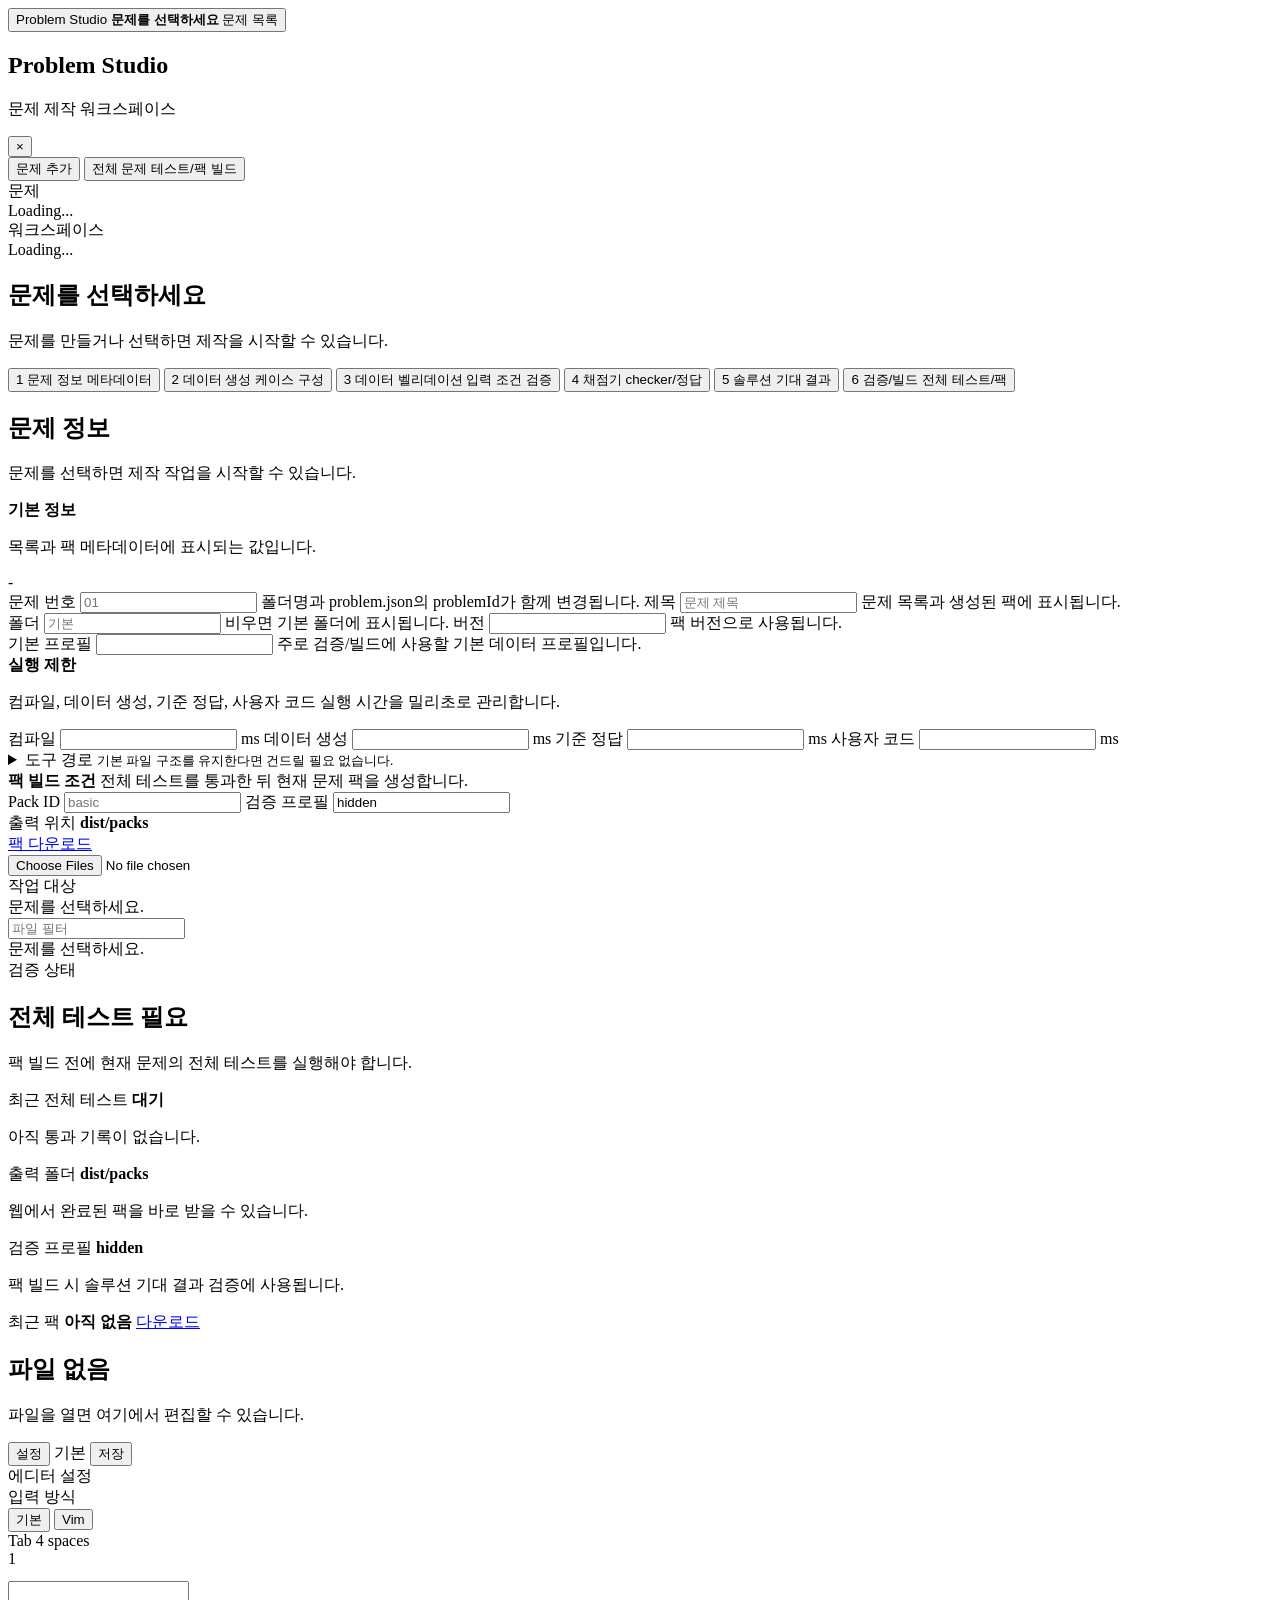
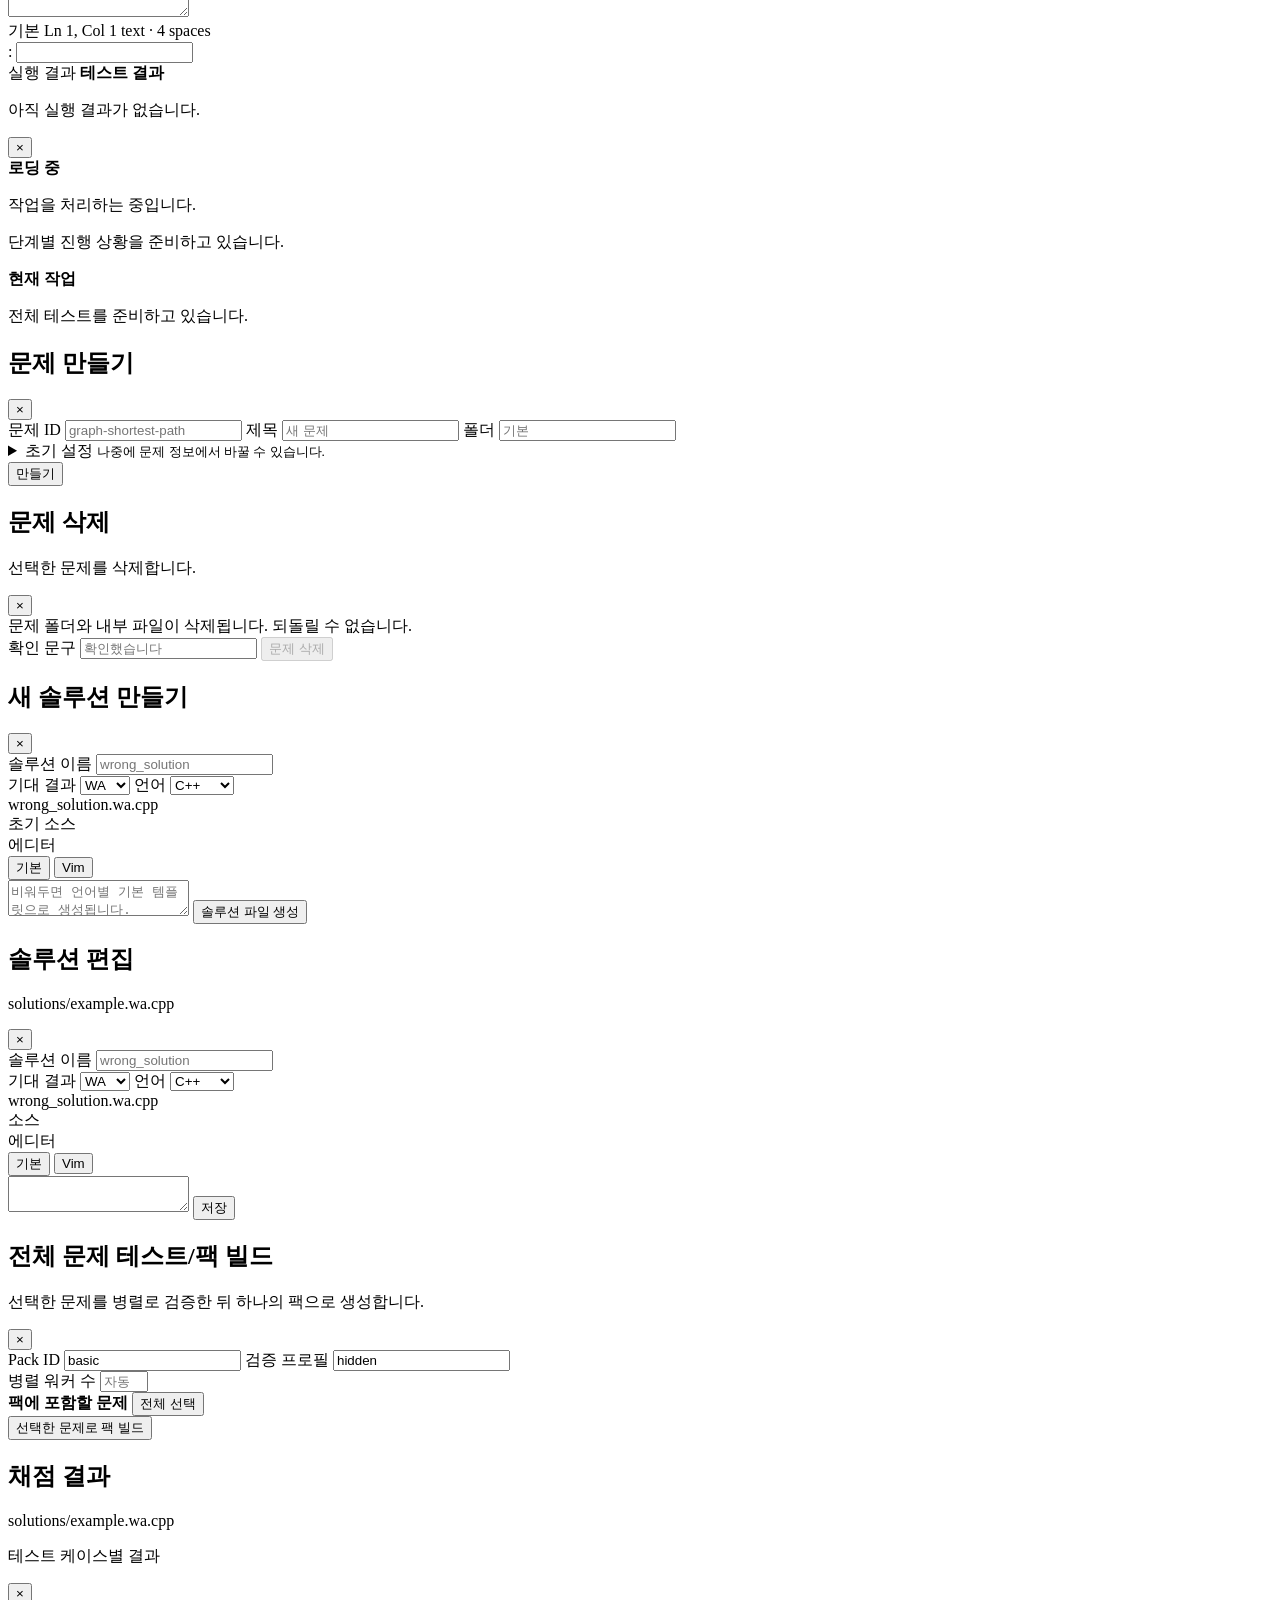
==== problem_studio/web/static/index.html @ ffbcfa97 "Add problem studio and pack workflows" ====
<!doctype html>
<html lang="ko">
  <head>
    <meta charset="utf-8" />
    <meta name="viewport" content="width=device-width, initial-scale=1" />
    <title>Problem Studio</title>
    <link rel="stylesheet" href="/static/vendor/codemirror/codemirror.min.css?v=5.65.16" />
    <link rel="stylesheet" href="/static/vendor/codemirror/addon/dialog/dialog.min.css?v=5.65.16" />
    <link rel="stylesheet" href="/static/styles.css?v=20260519-01" />
  </head>
  <body>
    <button
      id="sidebarToggle"
      class="sidebar-toggle"
      aria-controls="studioSidebar"
      aria-expanded="false"
      type="button"
    >
      <span class="sidebar-toggle-icon" aria-hidden="true">
        <span></span>
        <span></span>
        <span></span>
      </span>
      <span class="mobile-header-copy">
        <span id="mobileHeaderKicker">Problem Studio</span>
        <strong id="mobileHeaderTitle">문제를 선택하세요</strong>
      </span>
      <span id="mobileHeaderMeta" class="mobile-header-meta">문제 목록</span>
    </button>
    <div id="sidebarBackdrop" class="sidebar-backdrop" aria-hidden="true"></div>
    <div id="alertStack" class="alert-stack" aria-live="polite"></div>
    <div class="shell">
      <aside id="studioSidebar" class="sidebar">
        <header class="sidebar-header">
          <div>
            <h1>Problem Studio</h1>
            <p id="workspaceLabel">문제 제작 워크스페이스</p>
          </div>
          <button id="sidebarClose" class="icon sidebar-close" aria-label="문제 패널 닫기" type="button">
            ×
          </button>
        </header>

        <section class="sidebar-actions">
          <button id="newProblemButton" class="primary full" type="button">문제 추가</button>
          <button id="workspaceBuildAllButton" class="workspace-bulk-button full" type="button">
            전체 문제 테스트/팩 빌드
          </button>
        </section>

        <section>
          <div class="section-title">문제</div>
          <div id="problemList" class="list muted">Loading...</div>
        </section>

        <section>
          <div class="section-title">워크스페이스</div>
          <div id="workspaceStatus" class="status-text muted">Loading...</div>
        </section>
      </aside>

      <main class="workspace">
        <section class="toolbar panel">
          <div>
            <h2 id="problemTitle">문제를 선택하세요</h2>
            <p id="problemMeta">문제를 만들거나 선택하면 제작을 시작할 수 있습니다.</p>
          </div>
          <div class="toolbar-actions">
            <div id="globalTaskStatus" class="global-task-status" aria-live="polite"></div>
          </div>
        </section>

        <section class="studio-tabs panel">
          <div class="tab-list" role="tablist" aria-label="Problem authoring areas">
            <button class="tab-button active" data-tab="info" role="tab" aria-label="문제 정보" aria-selected="true" type="button">
              <span class="tab-marker" aria-hidden="true">1</span>
              <span class="tab-copy">
                <span class="tab-label">문제 정보</span>
                <span class="tab-hint">메타데이터</span>
              </span>
            </button>
            <button class="tab-button" data-tab="generator" role="tab" aria-label="데이터 생성" aria-selected="false" type="button">
              <span class="tab-marker" aria-hidden="true">2</span>
              <span class="tab-copy">
                <span class="tab-label">데이터 생성</span>
                <span class="tab-hint">케이스 구성</span>
              </span>
            </button>
            <button class="tab-button" data-tab="validator" role="tab" aria-label="데이터 벨리데이션" aria-selected="false" type="button">
              <span class="tab-marker" aria-hidden="true">3</span>
              <span class="tab-copy">
                <span class="tab-label">데이터 벨리데이션</span>
                <span class="tab-hint">입력 조건 검증</span>
              </span>
            </button>
            <button class="tab-button" data-tab="checker" role="tab" aria-label="채점기" aria-selected="false" type="button">
              <span class="tab-marker" aria-hidden="true">4</span>
              <span class="tab-copy">
                <span class="tab-label">채점기</span>
                <span class="tab-hint">checker/정답</span>
              </span>
            </button>
            <button class="tab-button" data-tab="solutions" role="tab" aria-label="솔루션" aria-selected="false" type="button">
              <span class="tab-marker" aria-hidden="true">5</span>
              <span class="tab-copy">
                <span class="tab-label">솔루션</span>
                <span class="tab-hint">기대 결과</span>
              </span>
            </button>
            <button class="tab-button" data-tab="build" role="tab" aria-label="검증과 빌드" aria-selected="false" type="button">
              <span class="tab-marker" aria-hidden="true">6</span>
              <span class="tab-copy">
                <span class="tab-label">검증/빌드</span>
                <span class="tab-hint">전체 테스트/팩</span>
              </span>
            </button>
          </div>
        </section>

        <section class="studio-layout">
          <div class="panel task-panel">
            <div class="task-copy">
              <h2 id="taskTitle">문제 정보</h2>
              <p id="taskDescription">문제를 선택하면 제작 작업을 시작할 수 있습니다.</p>
            </div>

            <div id="metadataForm" class="metadata-form metadata-workbench hidden">
              <section class="metadata-card metadata-card-primary">
                <div class="metadata-card-heading">
                  <div>
                    <strong>기본 정보</strong>
                    <p>목록과 팩 메타데이터에 표시되는 값입니다.</p>
                  </div>
                  <span id="metadataProblemId" class="metadata-id-chip">-</span>
                </div>
                <label>
                  문제 번호
                  <input id="metadataProblemIdInput" placeholder="01" />
                  <span class="field-help">폴더명과 problem.json의 problemId가 함께 변경됩니다.</span>
                </label>
                <label>
                  제목
                  <input id="metadataTitle" placeholder="문제 제목" />
                  <span class="field-help">문제 목록과 생성된 팩에 표시됩니다.</span>
                </label>
                <div class="form-grid">
                  <label>
                    폴더
                    <input id="metadataFolder" placeholder="기본" />
                    <span class="field-help">비우면 기본 폴더에 표시됩니다.</span>
                  </label>
                  <label>
                    버전
                    <input id="metadataVersion" type="number" min="1" />
                    <span class="field-help">팩 버전으로 사용됩니다.</span>
                  </label>
                </div>
                <label>
                  기본 프로필
                  <input id="metadataDefaultProfile" list="metadataProfileOptions" />
                  <datalist id="metadataProfileOptions">
                    <option value="sample"></option>
                    <option value="hidden"></option>
                    <option value="full"></option>
                  </datalist>
                  <span class="field-help">주로 검증/빌드에 사용할 기본 데이터 프로필입니다.</span>
                </label>
              </section>

              <section class="metadata-card">
                <div class="metadata-card-heading">
                  <div>
                    <strong>실행 제한</strong>
                    <p>컴파일, 데이터 생성, 기준 정답, 사용자 코드 실행 시간을 밀리초로 관리합니다.</p>
                  </div>
                </div>
                <div class="metadata-limit-grid">
                  <label>
                    컴파일
                    <span class="number-with-unit">
                      <input id="metadataCompileTimeout" type="number" min="100" step="100" />
                      <span>ms</span>
                    </span>
                  </label>
                  <label>
                    데이터 생성
                    <span class="number-with-unit">
                      <input id="metadataGenerationTimeout" type="number" min="100" step="100" />
                      <span>ms</span>
                    </span>
                  </label>
                  <label>
                    기준 정답
                    <span class="number-with-unit">
                      <input id="metadataSolutionTimeout" type="number" min="100" step="100" />
                      <span>ms</span>
                    </span>
                  </label>
                  <label>
                    사용자 코드
                    <span class="number-with-unit">
                      <input id="metadataUserTimeout" type="number" min="100" step="100" />
                      <span>ms</span>
                    </span>
                  </label>
                </div>
              </section>

              <details class="metadata-card metadata-details">
                <summary>
                  <span>도구 경로</span>
                  <small>기본 파일 구조를 유지한다면 건드릴 필요 없습니다.</small>
                </summary>
                <div class="metadata-tools-grid">
                  <label>
                    Generator
                    <input id="metadataToolGenerator" />
                  </label>
                  <label>
                    Cases YAML
                    <input id="metadataToolGeneratorConfig" />
                  </label>
                  <label>
                    Validator
                    <input id="metadataToolValidator" />
                  </label>
                  <label>
                    Checker
                    <input id="metadataToolChecker" />
                  </label>
                  <label>
                    기준 정답
                    <input id="metadataToolSolution" />
                  </label>
                </div>
              </details>

              <div
                id="metadataValidationSummary"
                class="metadata-validation-summary"
                aria-live="polite"
              ></div>
            </div>

            <div id="tabActions" class="action-grid"></div>
            <div id="buildPanel" class="build-panel hidden">
              <div class="form-note">
                <strong>팩 빌드 조건</strong>
                <span id="buildValidationStatus">전체 테스트를 통과한 뒤 현재 문제 팩을 생성합니다.</span>
              </div>
              <label>
                Pack ID
                <input id="packIdInput" placeholder="basic" />
              </label>
              <label>
                검증 프로필
                <input id="packVerifyProfileInput" value="hidden" />
              </label>
              <div class="build-output-note">
                <span>출력 위치</span>
                <strong id="packOutputLabel">dist/packs</strong>
              </div>
              <a id="packDownloadLink" class="download-link hidden" href="#" download>팩 다운로드</a>
            </div>
            <input
              id="solutionUploadInput"
              class="hidden-input"
              type="file"
              multiple
              accept=".cpp,.cc,.cxx,.py,.java"
            />

            <div class="resource-header">
              <div>
                <div class="resource-title">작업 대상</div>
                <div id="resourceSummary" class="resource-summary">문제를 선택하세요.</div>
              </div>
              <input
                id="resourceFilterInput"
                class="resource-filter hidden"
                type="search"
                placeholder="파일 필터"
                autocomplete="off"
              />
            </div>
            <div id="tabFiles" class="resource-list muted">문제를 선택하세요.</div>
            <div
              id="solutionValidationSummary"
              class="solution-validation-summary hidden"
              aria-live="polite"
            ></div>
          </div>

          <div class="panel editor-panel">
            <div id="buildDashboard" class="build-dashboard hidden" aria-live="polite">
              <section id="buildDashboardHero" class="build-dashboard-hero">
                <span>검증 상태</span>
                <h2 id="buildDashboardTitle">전체 테스트 필요</h2>
                <p id="buildDashboardSummary">팩 빌드 전에 현재 문제의 전체 테스트를 실행해야 합니다.</p>
              </section>
              <div class="build-dashboard-grid">
                <section>
                  <span>최근 전체 테스트</span>
                  <strong id="buildDashboardTestState">대기</strong>
                  <p id="buildDashboardTestDetail">아직 통과 기록이 없습니다.</p>
                </section>
                <section>
                  <span>출력 폴더</span>
                  <strong id="buildDashboardOutput">dist/packs</strong>
                  <p>웹에서 완료된 팩을 바로 받을 수 있습니다.</p>
                </section>
                <section>
                  <span>검증 프로필</span>
                  <strong id="buildDashboardProfile">hidden</strong>
                  <p>팩 빌드 시 솔루션 기대 결과 검증에 사용됩니다.</p>
                </section>
                <section>
                  <span>최근 팩</span>
                  <strong id="buildDashboardPack">아직 없음</strong>
                  <a id="buildDashboardDownloadLink" class="download-link hidden" href="#" download>다운로드</a>
                </section>
              </div>
            </div>
            <div class="panel-heading">
              <div>
                <h2 id="fileTitle">파일 없음</h2>
                <p id="fileStatus">파일을 열면 여기에서 편집할 수 있습니다.</p>
              </div>
              <div class="editor-heading-actions">
                <button
                  id="editorSettingsButton"
                  type="button"
                  aria-expanded="false"
                  aria-controls="editorSettingsPanel"
                >
                  설정
                </button>
                <span id="editorModeBadge" class="editor-mode-badge">기본</span>
                <button id="saveFileButton" class="primary" type="button">저장</button>
              </div>
            </div>
            <div
              id="editorSettingsPanel"
              class="editor-settings-panel hidden"
              role="dialog"
              aria-label="에디터 설정"
            >
              <div class="editor-settings-title">에디터 설정</div>
              <div class="editor-setting-row">
                <span>입력 방식</span>
                <div class="segmented-control" role="group" aria-label="입력 방식">
                  <button id="editorModeDefault" class="active" type="button" data-editor-mode="default">
                    기본
                  </button>
                  <button id="editorModeVim" type="button" data-editor-mode="vim">Vim</button>
                </div>
              </div>
              <div class="editor-setting-row">
                <span>Tab</span>
                <span class="setting-chip">4 spaces</span>
              </div>
            </div>
            <div id="codeEditor" class="code-editor" data-language="text">
              <div id="editorLineNumbers" class="editor-line-numbers" aria-hidden="true">1</div>
              <div class="editor-code-layer">
                <pre id="codeHighlight" class="code-highlight" aria-hidden="true"></pre>
                <textarea id="fileEditor" spellcheck="false" aria-label="파일 편집기"></textarea>
              </div>
              <div id="editorStatusBar" class="editor-status-bar" aria-live="polite">
                <span id="editorStatusMode" class="editor-status-mode">기본</span>
                <span id="editorStatusPosition">Ln 1, Col 1</span>
                <span id="editorStatusCommand" class="editor-status-command"></span>
                <span id="editorStatusSearch" class="editor-status-search"></span>
                <span class="editor-status-spacer"></span>
                <span id="editorStatusFile">text · 4 spaces</span>
              </div>
              <div id="editorCommandLine" class="editor-command-line hidden">
                <span id="editorCommandPrefix">:</span>
                <input
                  id="editorCommandInput"
                  autocomplete="off"
                  spellcheck="false"
                  aria-label="Vim 명령 입력"
                />
              </div>
            </div>
            <section id="lastRunPanel" class="last-run-panel hidden" aria-live="polite">
              <div>
                <span class="last-run-kicker">실행 결과</span>
                <strong id="lastRunTitle">테스트 결과</strong>
                <p id="lastRunSummary">아직 실행 결과가 없습니다.</p>
              </div>
              <button id="lastRunClose" class="icon" aria-label="테스트 결과 닫기" type="button">×</button>
            </section>
          </div>

        </section>
      </main>
    </div>

    <!-- Runtime progress surface -->
    <section
      id="loadingOverlay"
      class="loading-overlay hidden"
      aria-live="polite"
      aria-modal="true"
      role="alert"
    >
      <div class="loading-card">
        <div class="loading-content">
          <div class="loading-title-row">
            <strong id="loadingTitle">로딩 중</strong>
            <div class="spinner" aria-hidden="true"></div>
          </div>
          <p id="loadingMessage">작업을 처리하는 중입니다.</p>
          <div id="progressPanel" class="progress-panel hidden">
            <div class="progress-bar" aria-hidden="true">
              <span id="progressBarFill"></span>
            </div>
            <div id="progressSummary" class="progress-summary">
              단계별 진행 상황을 준비하고 있습니다.
            </div>
            <ol id="progressSteps" class="progress-steps"></ol>
            <div class="progress-insight">
              <strong id="progressInsightTitle">현재 작업</strong>
              <p id="progressInsightBody">전체 테스트를 준비하고 있습니다.</p>
            </div>
          </div>
        </div>
      </div>
    </section>

    <!-- Problem management dialogs -->
    <section id="newProblemModal" class="modal hidden" role="dialog" aria-modal="true">
      <div class="modal-content">
        <div class="panel-heading">
          <h2>문제 만들기</h2>
          <button class="icon" data-modal-close aria-label="모달 닫기" type="button">×</button>
        </div>
        <label>
          문제 ID
          <input id="newProblemId" placeholder="graph-shortest-path" />
        </label>
        <label>
          제목
          <input id="newProblemTitle" placeholder="새 문제" />
        </label>
        <label>
          폴더
          <input id="newProblemFolder" placeholder="기본" />
        </label>
        <details class="metadata-card metadata-details new-problem-settings">
          <summary>
            <span>초기 설정</span>
            <small>나중에 문제 정보에서 바꿀 수 있습니다.</small>
          </summary>
          <div class="metadata-tools-grid">
            <div class="form-grid">
              <label>
                버전
                <input id="newProblemVersion" type="number" min="1" value="1" />
              </label>
              <label>
                기본 프로필
                <input id="newProblemDefaultProfile" list="metadataProfileOptions" value="hidden" />
              </label>
            </div>
            <div class="metadata-limit-grid">
              <label>
                컴파일
                <span class="number-with-unit">
                  <input id="newProblemCompileTimeout" type="number" min="100" step="100" value="5000" />
                  <span>ms</span>
                </span>
              </label>
              <label>
                데이터 생성
                <span class="number-with-unit">
                  <input id="newProblemGenerationTimeout" type="number" min="100" step="100" value="5000" />
                  <span>ms</span>
                </span>
              </label>
              <label>
                기준 정답
                <span class="number-with-unit">
                  <input id="newProblemSolutionTimeout" type="number" min="100" step="100" value="2000" />
                  <span>ms</span>
                </span>
              </label>
              <label>
                사용자 코드
                <span class="number-with-unit">
                  <input id="newProblemUserTimeout" type="number" min="100" step="100" value="2000" />
                  <span>ms</span>
                </span>
              </label>
            </div>
          </div>
        </details>
        <button id="createProblemButton" class="primary" type="button">만들기</button>
      </div>
    </section>

    <section id="deleteProblemModal" class="modal hidden" role="dialog" aria-modal="true">
      <div class="modal-content">
        <div class="panel-heading">
          <div>
            <h2>문제 삭제</h2>
            <p id="deleteProblemDescription">선택한 문제를 삭제합니다.</p>
          </div>
          <button class="icon" data-modal-close aria-label="모달 닫기" type="button">×</button>
        </div>
        <div class="danger-note">
          문제 폴더와 내부 파일이 삭제됩니다. 되돌릴 수 없습니다.
        </div>
        <label>
          확인 문구
          <input id="deleteProblemConfirmInput" placeholder="확인했습니다" autocomplete="off" />
        </label>
        <button id="deleteProblemButton" class="danger full" type="button" disabled>
          문제 삭제
        </button>
      </div>
    </section>

    <!-- Solution editing dialogs -->
    <section id="solutionCreateModal" class="modal hidden" role="dialog" aria-modal="true">
      <div class="modal-content modal-content-wide solution-editor-modal">
        <div class="panel-heading">
          <h2>새 솔루션 만들기</h2>
          <button class="icon" data-modal-close aria-label="모달 닫기" type="button">×</button>
        </div>
        <label class="solution-editor-name">
          솔루션 이름
          <input id="solutionCreateName" placeholder="wrong_solution" />
          <span id="solutionCreateNameError" class="field-error"></span>
        </label>
        <div class="form-grid solution-editor-options">
          <label>
            기대 결과
            <select id="solutionCreateExpected">
              <option value="wa">WA</option>
              <option value="ac">AC</option>
              <option value="tle">TLE</option>
              <option value="mle">MLE</option>
            </select>
          </label>
          <label>
            언어
            <select id="solutionCreateLanguage">
              <option value="cpp">C++</option>
              <option value="python">Python</option>
              <option value="java">Java</option>
            </select>
          </label>
        </div>
        <div id="solutionCreatePreview" class="preview-line">wrong_solution.wa.cpp</div>
        <label class="solution-editor-source">
          <span class="source-section-label">초기 소스</span>
          <div class="modal-editor-toolbar">
            <span>에디터</span>
            <div class="segmented-control">
              <button type="button" data-editor-mode="default">기본</button>
              <button type="button" data-editor-mode="vim">Vim</button>
            </div>
          </div>
          <textarea
            id="solutionCreateSource"
            class="source-modal-editor"
            spellcheck="false"
            placeholder="비워두면 언어별 기본 템플릿으로 생성됩니다."
          ></textarea>
        </label>
        <button id="solutionCreateButton" class="primary" type="button">솔루션 파일 생성</button>
      </div>
    </section>

    <section id="solutionEditModal" class="modal hidden" role="dialog" aria-modal="true">
      <div class="modal-content modal-content-wide solution-editor-modal">
        <div class="panel-heading">
          <div>
            <h2>솔루션 편집</h2>
            <p id="solutionEditPath">solutions/example.wa.cpp</p>
          </div>
          <button class="icon" data-modal-close aria-label="모달 닫기" type="button">×</button>
        </div>
        <label class="solution-editor-name">
          솔루션 이름
          <input id="solutionName" placeholder="wrong_solution" />
          <span id="solutionNameError" class="field-error"></span>
        </label>
        <div class="form-grid solution-editor-options">
          <label>
            기대 결과
            <select id="solutionExpected">
              <option value="wa">WA</option>
              <option value="ac">AC</option>
              <option value="tle">TLE</option>
              <option value="mle">MLE</option>
            </select>
          </label>
          <label>
            언어
            <select id="solutionLanguage">
              <option value="cpp">C++</option>
              <option value="python">Python</option>
              <option value="java">Java</option>
            </select>
          </label>
        </div>
        <div id="solutionRenamePreview" class="preview-line">wrong_solution.wa.cpp</div>
        <label class="solution-editor-source">
          <span class="source-section-label">소스</span>
          <div class="modal-editor-toolbar">
            <span>에디터</span>
            <div class="segmented-control">
              <button type="button" data-editor-mode="default">기본</button>
              <button type="button" data-editor-mode="vim">Vim</button>
            </div>
          </div>
          <textarea id="solutionEditSource" class="source-modal-editor" spellcheck="false"></textarea>
        </label>
        <button id="solutionRenameButton" class="primary" type="button">저장</button>
      </div>
    </section>

    <!-- Workspace build and result dialogs -->
    <section id="workspaceBuildModal" class="modal hidden" role="dialog" aria-modal="true">
      <div class="modal-content workspace-build-modal">
        <div class="panel-heading">
          <div>
            <h2>전체 문제 테스트/팩 빌드</h2>
            <p>선택한 문제를 병렬로 검증한 뒤 하나의 팩으로 생성합니다.</p>
          </div>
          <button class="icon" data-modal-close aria-label="모달 닫기" type="button">×</button>
        </div>
        <div class="form-grid">
          <label>
            Pack ID
            <input id="bulkPackIdInput" value="basic" />
          </label>
          <label>
            검증 프로필
            <input id="bulkVerifyProfileInput" value="hidden" />
          </label>
        </div>
        <label>
          병렬 워커 수
          <input id="bulkMaxWorkersInput" type="number" min="1" max="16" placeholder="자동" />
        </label>
        <div class="workspace-build-toolbar">
          <strong>팩에 포함할 문제</strong>
          <button id="bulkSelectAllButton" type="button">전체 선택</button>
        </div>
        <div id="bulkProblemList" class="bulk-problem-list"></div>
        <button id="workspaceBuildStartButton" class="primary" type="button">
          선택한 문제로 팩 빌드
        </button>
      </div>
    </section>

    <section id="solutionCasesModal" class="modal hidden" role="dialog" aria-modal="true">
      <div class="modal-content modal-content-wide solution-cases-modal">
        <div class="panel-heading">
          <div>
            <h2>채점 결과</h2>
            <p id="solutionCasesTitle">solutions/example.wa.cpp</p>
            <p id="solutionCasesSubtitle">테스트 케이스별 결과</p>
          </div>
          <button class="icon" data-modal-close aria-label="모달 닫기" type="button">×</button>
        </div>
        <div id="solutionCasesBody" class="solution-cases-body"></div>
      </div>
    </section>

    <script src="/static/vendor/codemirror/codemirror.min.js?v=5.65.16"></script>
    <script src="/static/vendor/codemirror/addon/dialog/dialog.min.js?v=5.65.16"></script>
    <script src="/static/vendor/codemirror/addon/search/searchcursor.min.js?v=5.65.16"></script>
    <script src="/static/vendor/codemirror/keymap/vim.min.js?v=5.65.16"></script>
    <script src="/static/vendor/codemirror/mode/clike/clike.min.js?v=5.65.16"></script>
    <script src="/static/vendor/codemirror/mode/python/python.min.js?v=5.65.16"></script>
    <script src="/static/vendor/codemirror/mode/javascript/javascript.min.js?v=5.65.16"></script>
    <script src="/static/vendor/codemirror/mode/yaml/yaml.min.js?v=5.65.16"></script>
    <script type="module" src="/static/app.js?v=20260519-02"></script>
  </body>
</html>
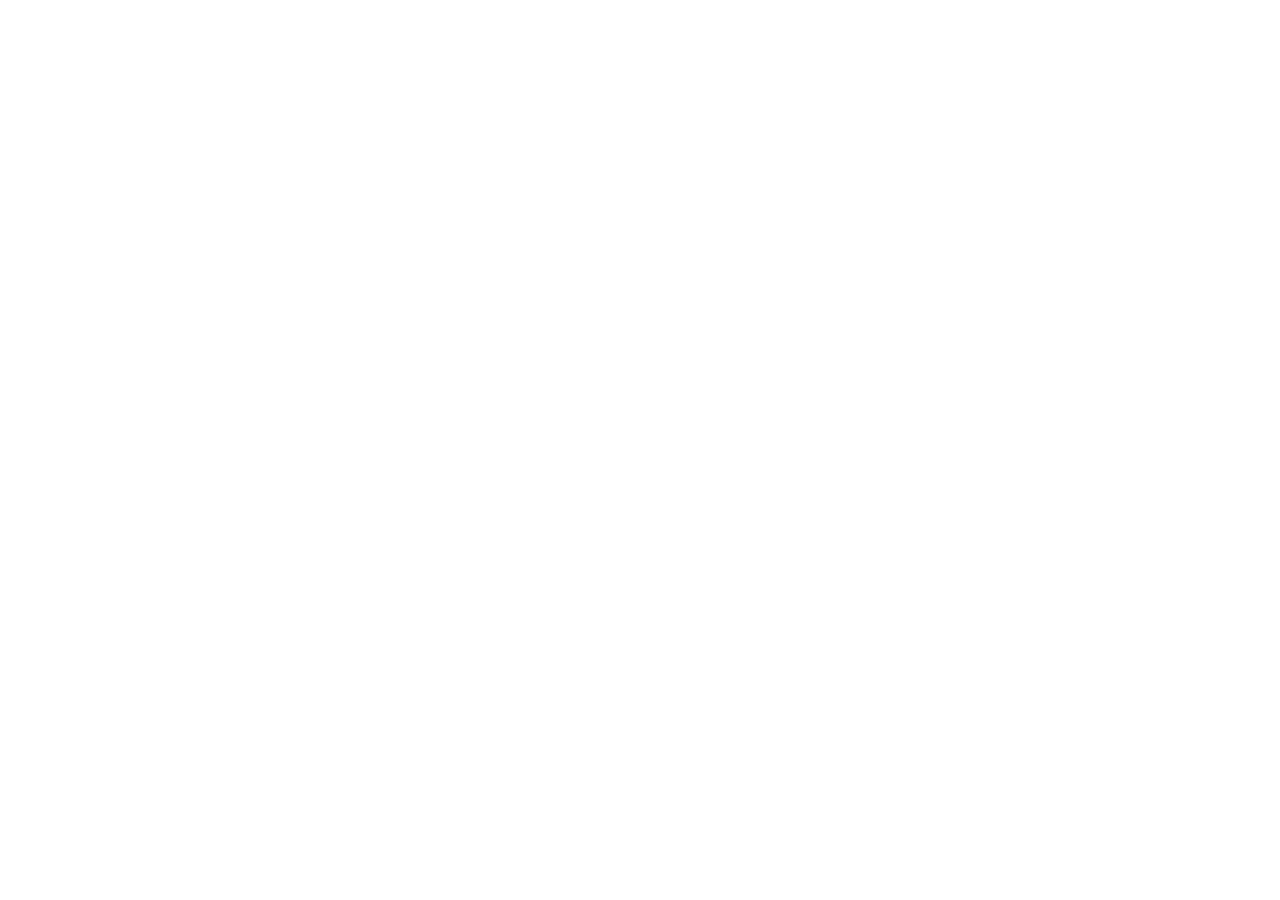
==== commit 0e9daf8e: "Modularize problem studio frontend" ====
--- a/problem_studio/web/static/index.html
+++ b/problem_studio/web/static/index.html
@@ -6,672 +6,15 @@
     <title>Problem Studio</title>
     <link rel="stylesheet" href="/static/vendor/codemirror/codemirror.min.css?v=5.65.16" />
     <link rel="stylesheet" href="/static/vendor/codemirror/addon/dialog/dialog.min.css?v=5.65.16" />
-    <link rel="stylesheet" href="/static/styles.css?v=20260519-01" />
+    <link rel="stylesheet" href="/static/styles.css?v=20260522-03" />
   </head>
   <body>
-    <button
-      id="sidebarToggle"
-      class="sidebar-toggle"
-      aria-controls="studioSidebar"
-      aria-expanded="false"
-      type="button"
-    >
-      <span class="sidebar-toggle-icon" aria-hidden="true">
-        <span></span>
-        <span></span>
-        <span></span>
-      </span>
-      <span class="mobile-header-copy">
-        <span id="mobileHeaderKicker">Problem Studio</span>
-        <strong id="mobileHeaderTitle">문제를 선택하세요</strong>
-      </span>
-      <span id="mobileHeaderMeta" class="mobile-header-meta">문제 목록</span>
-    </button>
-    <div id="sidebarBackdrop" class="sidebar-backdrop" aria-hidden="true"></div>
-    <div id="alertStack" class="alert-stack" aria-live="polite"></div>
-    <div class="shell">
-      <aside id="studioSidebar" class="sidebar">
-        <header class="sidebar-header">
-          <div>
-            <h1>Problem Studio</h1>
-            <p id="workspaceLabel">문제 제작 워크스페이스</p>
-          </div>
-          <button id="sidebarClose" class="icon sidebar-close" aria-label="문제 패널 닫기" type="button">
-            ×
-          </button>
-        </header>
-
-        <section class="sidebar-actions">
-          <button id="newProblemButton" class="primary full" type="button">문제 추가</button>
-          <button id="workspaceBuildAllButton" class="workspace-bulk-button full" type="button">
-            전체 문제 테스트/팩 빌드
-          </button>
-        </section>
-
-        <section>
-          <div class="section-title">문제</div>
-          <div id="problemList" class="list muted">Loading...</div>
-        </section>
-
-        <section>
-          <div class="section-title">워크스페이스</div>
-          <div id="workspaceStatus" class="status-text muted">Loading...</div>
-        </section>
-      </aside>
-
-      <main class="workspace">
-        <section class="toolbar panel">
-          <div>
-            <h2 id="problemTitle">문제를 선택하세요</h2>
-            <p id="problemMeta">문제를 만들거나 선택하면 제작을 시작할 수 있습니다.</p>
-          </div>
-          <div class="toolbar-actions">
-            <div id="globalTaskStatus" class="global-task-status" aria-live="polite"></div>
-          </div>
-        </section>
-
-        <section class="studio-tabs panel">
-          <div class="tab-list" role="tablist" aria-label="Problem authoring areas">
-            <button class="tab-button active" data-tab="info" role="tab" aria-label="문제 정보" aria-selected="true" type="button">
-              <span class="tab-marker" aria-hidden="true">1</span>
-              <span class="tab-copy">
-                <span class="tab-label">문제 정보</span>
-                <span class="tab-hint">메타데이터</span>
-              </span>
-            </button>
-            <button class="tab-button" data-tab="generator" role="tab" aria-label="데이터 생성" aria-selected="false" type="button">
-              <span class="tab-marker" aria-hidden="true">2</span>
-              <span class="tab-copy">
-                <span class="tab-label">데이터 생성</span>
-                <span class="tab-hint">케이스 구성</span>
-              </span>
-            </button>
-            <button class="tab-button" data-tab="validator" role="tab" aria-label="데이터 벨리데이션" aria-selected="false" type="button">
-              <span class="tab-marker" aria-hidden="true">3</span>
-              <span class="tab-copy">
-                <span class="tab-label">데이터 벨리데이션</span>
-                <span class="tab-hint">입력 조건 검증</span>
-              </span>
-            </button>
-            <button class="tab-button" data-tab="checker" role="tab" aria-label="채점기" aria-selected="false" type="button">
-              <span class="tab-marker" aria-hidden="true">4</span>
-              <span class="tab-copy">
-                <span class="tab-label">채점기</span>
-                <span class="tab-hint">checker/정답</span>
-              </span>
-            </button>
-            <button class="tab-button" data-tab="solutions" role="tab" aria-label="솔루션" aria-selected="false" type="button">
-              <span class="tab-marker" aria-hidden="true">5</span>
-              <span class="tab-copy">
-                <span class="tab-label">솔루션</span>
-                <span class="tab-hint">기대 결과</span>
-              </span>
-            </button>
-            <button class="tab-button" data-tab="build" role="tab" aria-label="검증과 빌드" aria-selected="false" type="button">
-              <span class="tab-marker" aria-hidden="true">6</span>
-              <span class="tab-copy">
-                <span class="tab-label">검증/빌드</span>
-                <span class="tab-hint">전체 테스트/팩</span>
-              </span>
-            </button>
-          </div>
-        </section>
-
-        <section class="studio-layout">
-          <div class="panel task-panel">
-            <div class="task-copy">
-              <h2 id="taskTitle">문제 정보</h2>
-              <p id="taskDescription">문제를 선택하면 제작 작업을 시작할 수 있습니다.</p>
-            </div>
-
-            <div id="metadataForm" class="metadata-form metadata-workbench hidden">
-              <section class="metadata-card metadata-card-primary">
-                <div class="metadata-card-heading">
-                  <div>
-                    <strong>기본 정보</strong>
-                    <p>목록과 팩 메타데이터에 표시되는 값입니다.</p>
-                  </div>
-                  <span id="metadataProblemId" class="metadata-id-chip">-</span>
-                </div>
-                <label>
-                  문제 번호
-                  <input id="metadataProblemIdInput" placeholder="01" />
-                  <span class="field-help">폴더명과 problem.json의 problemId가 함께 변경됩니다.</span>
-                </label>
-                <label>
-                  제목
-                  <input id="metadataTitle" placeholder="문제 제목" />
-                  <span class="field-help">문제 목록과 생성된 팩에 표시됩니다.</span>
-                </label>
-                <div class="form-grid">
-                  <label>
-                    폴더
-                    <input id="metadataFolder" placeholder="기본" />
-                    <span class="field-help">비우면 기본 폴더에 표시됩니다.</span>
-                  </label>
-                  <label>
-                    버전
-                    <input id="metadataVersion" type="number" min="1" />
-                    <span class="field-help">팩 버전으로 사용됩니다.</span>
-                  </label>
-                </div>
-                <label>
-                  기본 프로필
-                  <input id="metadataDefaultProfile" list="metadataProfileOptions" />
-                  <datalist id="metadataProfileOptions">
-                    <option value="sample"></option>
-                    <option value="hidden"></option>
-                    <option value="full"></option>
-                  </datalist>
-                  <span class="field-help">주로 검증/빌드에 사용할 기본 데이터 프로필입니다.</span>
-                </label>
-              </section>
-
-              <section class="metadata-card">
-                <div class="metadata-card-heading">
-                  <div>
-                    <strong>실행 제한</strong>
-                    <p>컴파일, 데이터 생성, 기준 정답, 사용자 코드 실행 시간을 밀리초로 관리합니다.</p>
-                  </div>
-                </div>
-                <div class="metadata-limit-grid">
-                  <label>
-                    컴파일
-                    <span class="number-with-unit">
-                      <input id="metadataCompileTimeout" type="number" min="100" step="100" />
-                      <span>ms</span>
-                    </span>
-                  </label>
-                  <label>
-                    데이터 생성
-                    <span class="number-with-unit">
-                      <input id="metadataGenerationTimeout" type="number" min="100" step="100" />
-                      <span>ms</span>
-                    </span>
-                  </label>
-                  <label>
-                    기준 정답
-                    <span class="number-with-unit">
-                      <input id="metadataSolutionTimeout" type="number" min="100" step="100" />
-                      <span>ms</span>
-                    </span>
-                  </label>
-                  <label>
-                    사용자 코드
-                    <span class="number-with-unit">
-                      <input id="metadataUserTimeout" type="number" min="100" step="100" />
-                      <span>ms</span>
-                    </span>
-                  </label>
-                </div>
-              </section>
-
-              <details class="metadata-card metadata-details">
-                <summary>
-                  <span>도구 경로</span>
-                  <small>기본 파일 구조를 유지한다면 건드릴 필요 없습니다.</small>
-                </summary>
-                <div class="metadata-tools-grid">
-                  <label>
-                    Generator
-                    <input id="metadataToolGenerator" />
-                  </label>
-                  <label>
-                    Cases YAML
-                    <input id="metadataToolGeneratorConfig" />
-                  </label>
-                  <label>
-                    Validator
-                    <input id="metadataToolValidator" />
-                  </label>
-                  <label>
-                    Checker
-                    <input id="metadataToolChecker" />
-                  </label>
-                  <label>
-                    기준 정답
-                    <input id="metadataToolSolution" />
-                  </label>
-                </div>
-              </details>
-
-              <div
-                id="metadataValidationSummary"
-                class="metadata-validation-summary"
-                aria-live="polite"
-              ></div>
-            </div>
-
-            <div id="tabActions" class="action-grid"></div>
-            <div id="buildPanel" class="build-panel hidden">
-              <div class="form-note">
-                <strong>팩 빌드 조건</strong>
-                <span id="buildValidationStatus">전체 테스트를 통과한 뒤 현재 문제 팩을 생성합니다.</span>
-              </div>
-              <label>
-                Pack ID
-                <input id="packIdInput" placeholder="basic" />
-              </label>
-              <label>
-                검증 프로필
-                <input id="packVerifyProfileInput" value="hidden" />
-              </label>
-              <div class="build-output-note">
-                <span>출력 위치</span>
-                <strong id="packOutputLabel">dist/packs</strong>
-              </div>
-              <a id="packDownloadLink" class="download-link hidden" href="#" download>팩 다운로드</a>
-            </div>
-            <input
-              id="solutionUploadInput"
-              class="hidden-input"
-              type="file"
-              multiple
-              accept=".cpp,.cc,.cxx,.py,.java"
-            />
-
-            <div class="resource-header">
-              <div>
-                <div class="resource-title">작업 대상</div>
-                <div id="resourceSummary" class="resource-summary">문제를 선택하세요.</div>
-              </div>
-              <input
-                id="resourceFilterInput"
-                class="resource-filter hidden"
-                type="search"
-                placeholder="파일 필터"
-                autocomplete="off"
-              />
-            </div>
-            <div id="tabFiles" class="resource-list muted">문제를 선택하세요.</div>
-            <div
-              id="solutionValidationSummary"
-              class="solution-validation-summary hidden"
-              aria-live="polite"
-            ></div>
-          </div>
-
-          <div class="panel editor-panel">
-            <div id="buildDashboard" class="build-dashboard hidden" aria-live="polite">
-              <section id="buildDashboardHero" class="build-dashboard-hero">
-                <span>검증 상태</span>
-                <h2 id="buildDashboardTitle">전체 테스트 필요</h2>
-                <p id="buildDashboardSummary">팩 빌드 전에 현재 문제의 전체 테스트를 실행해야 합니다.</p>
-              </section>
-              <div class="build-dashboard-grid">
-                <section>
-                  <span>최근 전체 테스트</span>
-                  <strong id="buildDashboardTestState">대기</strong>
-                  <p id="buildDashboardTestDetail">아직 통과 기록이 없습니다.</p>
-                </section>
-                <section>
-                  <span>출력 폴더</span>
-                  <strong id="buildDashboardOutput">dist/packs</strong>
-                  <p>웹에서 완료된 팩을 바로 받을 수 있습니다.</p>
-                </section>
-                <section>
-                  <span>검증 프로필</span>
-                  <strong id="buildDashboardProfile">hidden</strong>
-                  <p>팩 빌드 시 솔루션 기대 결과 검증에 사용됩니다.</p>
-                </section>
-                <section>
-                  <span>최근 팩</span>
-                  <strong id="buildDashboardPack">아직 없음</strong>
-                  <a id="buildDashboardDownloadLink" class="download-link hidden" href="#" download>다운로드</a>
-                </section>
-              </div>
-            </div>
-            <div class="panel-heading">
-              <div>
-                <h2 id="fileTitle">파일 없음</h2>
-                <p id="fileStatus">파일을 열면 여기에서 편집할 수 있습니다.</p>
-              </div>
-              <div class="editor-heading-actions">
-                <button
-                  id="editorSettingsButton"
-                  type="button"
-                  aria-expanded="false"
-                  aria-controls="editorSettingsPanel"
-                >
-                  설정
-                </button>
-                <span id="editorModeBadge" class="editor-mode-badge">기본</span>
-                <button id="saveFileButton" class="primary" type="button">저장</button>
-              </div>
-            </div>
-            <div
-              id="editorSettingsPanel"
-              class="editor-settings-panel hidden"
-              role="dialog"
-              aria-label="에디터 설정"
-            >
-              <div class="editor-settings-title">에디터 설정</div>
-              <div class="editor-setting-row">
-                <span>입력 방식</span>
-                <div class="segmented-control" role="group" aria-label="입력 방식">
-                  <button id="editorModeDefault" class="active" type="button" data-editor-mode="default">
-                    기본
-                  </button>
-                  <button id="editorModeVim" type="button" data-editor-mode="vim">Vim</button>
-                </div>
-              </div>
-              <div class="editor-setting-row">
-                <span>Tab</span>
-                <span class="setting-chip">4 spaces</span>
-              </div>
-            </div>
-            <div id="codeEditor" class="code-editor" data-language="text">
-              <div id="editorLineNumbers" class="editor-line-numbers" aria-hidden="true">1</div>
-              <div class="editor-code-layer">
-                <pre id="codeHighlight" class="code-highlight" aria-hidden="true"></pre>
-                <textarea id="fileEditor" spellcheck="false" aria-label="파일 편집기"></textarea>
-              </div>
-              <div id="editorStatusBar" class="editor-status-bar" aria-live="polite">
-                <span id="editorStatusMode" class="editor-status-mode">기본</span>
-                <span id="editorStatusPosition">Ln 1, Col 1</span>
-                <span id="editorStatusCommand" class="editor-status-command"></span>
-                <span id="editorStatusSearch" class="editor-status-search"></span>
-                <span class="editor-status-spacer"></span>
-                <span id="editorStatusFile">text · 4 spaces</span>
-              </div>
-              <div id="editorCommandLine" class="editor-command-line hidden">
-                <span id="editorCommandPrefix">:</span>
-                <input
-                  id="editorCommandInput"
-                  autocomplete="off"
-                  spellcheck="false"
-                  aria-label="Vim 명령 입력"
-                />
-              </div>
-            </div>
-            <section id="lastRunPanel" class="last-run-panel hidden" aria-live="polite">
-              <div>
-                <span class="last-run-kicker">실행 결과</span>
-                <strong id="lastRunTitle">테스트 결과</strong>
-                <p id="lastRunSummary">아직 실행 결과가 없습니다.</p>
-              </div>
-              <button id="lastRunClose" class="icon" aria-label="테스트 결과 닫기" type="button">×</button>
-            </section>
-          </div>
-
-        </section>
-      </main>
-    </div>
-
-    <!-- Runtime progress surface -->
-    <section
-      id="loadingOverlay"
-      class="loading-overlay hidden"
-      aria-live="polite"
-      aria-modal="true"
-      role="alert"
-    >
-      <div class="loading-card">
-        <div class="loading-content">
-          <div class="loading-title-row">
-            <strong id="loadingTitle">로딩 중</strong>
-            <div class="spinner" aria-hidden="true"></div>
-          </div>
-          <p id="loadingMessage">작업을 처리하는 중입니다.</p>
-          <div id="progressPanel" class="progress-panel hidden">
-            <div class="progress-bar" aria-hidden="true">
-              <span id="progressBarFill"></span>
-            </div>
-            <div id="progressSummary" class="progress-summary">
-              단계별 진행 상황을 준비하고 있습니다.
-            </div>
-            <ol id="progressSteps" class="progress-steps"></ol>
-            <div class="progress-insight">
-              <strong id="progressInsightTitle">현재 작업</strong>
-              <p id="progressInsightBody">전체 테스트를 준비하고 있습니다.</p>
-            </div>
-          </div>
-        </div>
-      </div>
-    </section>
-
-    <!-- Problem management dialogs -->
-    <section id="newProblemModal" class="modal hidden" role="dialog" aria-modal="true">
-      <div class="modal-content">
-        <div class="panel-heading">
-          <h2>문제 만들기</h2>
-          <button class="icon" data-modal-close aria-label="모달 닫기" type="button">×</button>
-        </div>
-        <label>
-          문제 ID
-          <input id="newProblemId" placeholder="graph-shortest-path" />
-        </label>
-        <label>
-          제목
-          <input id="newProblemTitle" placeholder="새 문제" />
-        </label>
-        <label>
-          폴더
-          <input id="newProblemFolder" placeholder="기본" />
-        </label>
-        <details class="metadata-card metadata-details new-problem-settings">
-          <summary>
-            <span>초기 설정</span>
-            <small>나중에 문제 정보에서 바꿀 수 있습니다.</small>
-          </summary>
-          <div class="metadata-tools-grid">
-            <div class="form-grid">
-              <label>
-                버전
-                <input id="newProblemVersion" type="number" min="1" value="1" />
-              </label>
-              <label>
-                기본 프로필
-                <input id="newProblemDefaultProfile" list="metadataProfileOptions" value="hidden" />
-              </label>
-            </div>
-            <div class="metadata-limit-grid">
-              <label>
-                컴파일
-                <span class="number-with-unit">
-                  <input id="newProblemCompileTimeout" type="number" min="100" step="100" value="5000" />
-                  <span>ms</span>
-                </span>
-              </label>
-              <label>
-                데이터 생성
-                <span class="number-with-unit">
-                  <input id="newProblemGenerationTimeout" type="number" min="100" step="100" value="5000" />
-                  <span>ms</span>
-                </span>
-              </label>
-              <label>
-                기준 정답
-                <span class="number-with-unit">
-                  <input id="newProblemSolutionTimeout" type="number" min="100" step="100" value="2000" />
-                  <span>ms</span>
-                </span>
-              </label>
-              <label>
-                사용자 코드
-                <span class="number-with-unit">
-                  <input id="newProblemUserTimeout" type="number" min="100" step="100" value="2000" />
-                  <span>ms</span>
-                </span>
-              </label>
-            </div>
-          </div>
-        </details>
-        <button id="createProblemButton" class="primary" type="button">만들기</button>
-      </div>
-    </section>
-
-    <section id="deleteProblemModal" class="modal hidden" role="dialog" aria-modal="true">
-      <div class="modal-content">
-        <div class="panel-heading">
-          <div>
-            <h2>문제 삭제</h2>
-            <p id="deleteProblemDescription">선택한 문제를 삭제합니다.</p>
-          </div>
-          <button class="icon" data-modal-close aria-label="모달 닫기" type="button">×</button>
-        </div>
-        <div class="danger-note">
-          문제 폴더와 내부 파일이 삭제됩니다. 되돌릴 수 없습니다.
-        </div>
-        <label>
-          확인 문구
-          <input id="deleteProblemConfirmInput" placeholder="확인했습니다" autocomplete="off" />
-        </label>
-        <button id="deleteProblemButton" class="danger full" type="button" disabled>
-          문제 삭제
-        </button>
-      </div>
-    </section>
-
-    <!-- Solution editing dialogs -->
-    <section id="solutionCreateModal" class="modal hidden" role="dialog" aria-modal="true">
-      <div class="modal-content modal-content-wide solution-editor-modal">
-        <div class="panel-heading">
-          <h2>새 솔루션 만들기</h2>
-          <button class="icon" data-modal-close aria-label="모달 닫기" type="button">×</button>
-        </div>
-        <label class="solution-editor-name">
-          솔루션 이름
-          <input id="solutionCreateName" placeholder="wrong_solution" />
-          <span id="solutionCreateNameError" class="field-error"></span>
-        </label>
-        <div class="form-grid solution-editor-options">
-          <label>
-            기대 결과
-            <select id="solutionCreateExpected">
-              <option value="wa">WA</option>
-              <option value="ac">AC</option>
-              <option value="tle">TLE</option>
-              <option value="mle">MLE</option>
-            </select>
-          </label>
-          <label>
-            언어
-            <select id="solutionCreateLanguage">
-              <option value="cpp">C++</option>
-              <option value="python">Python</option>
-              <option value="java">Java</option>
-            </select>
-          </label>
-        </div>
-        <div id="solutionCreatePreview" class="preview-line">wrong_solution.wa.cpp</div>
-        <label class="solution-editor-source">
-          <span class="source-section-label">초기 소스</span>
-          <div class="modal-editor-toolbar">
-            <span>에디터</span>
-            <div class="segmented-control">
-              <button type="button" data-editor-mode="default">기본</button>
-              <button type="button" data-editor-mode="vim">Vim</button>
-            </div>
-          </div>
-          <textarea
-            id="solutionCreateSource"
-            class="source-modal-editor"
-            spellcheck="false"
-            placeholder="비워두면 언어별 기본 템플릿으로 생성됩니다."
-          ></textarea>
-        </label>
-        <button id="solutionCreateButton" class="primary" type="button">솔루션 파일 생성</button>
-      </div>
-    </section>
-
-    <section id="solutionEditModal" class="modal hidden" role="dialog" aria-modal="true">
-      <div class="modal-content modal-content-wide solution-editor-modal">
-        <div class="panel-heading">
-          <div>
-            <h2>솔루션 편집</h2>
-            <p id="solutionEditPath">solutions/example.wa.cpp</p>
-          </div>
-          <button class="icon" data-modal-close aria-label="모달 닫기" type="button">×</button>
-        </div>
-        <label class="solution-editor-name">
-          솔루션 이름
-          <input id="solutionName" placeholder="wrong_solution" />
-          <span id="solutionNameError" class="field-error"></span>
-        </label>
-        <div class="form-grid solution-editor-options">
-          <label>
-            기대 결과
-            <select id="solutionExpected">
-              <option value="wa">WA</option>
-              <option value="ac">AC</option>
-              <option value="tle">TLE</option>
-              <option value="mle">MLE</option>
-            </select>
-          </label>
-          <label>
-            언어
-            <select id="solutionLanguage">
-              <option value="cpp">C++</option>
-              <option value="python">Python</option>
-              <option value="java">Java</option>
-            </select>
-          </label>
-        </div>
-        <div id="solutionRenamePreview" class="preview-line">wrong_solution.wa.cpp</div>
-        <label class="solution-editor-source">
-          <span class="source-section-label">소스</span>
-          <div class="modal-editor-toolbar">
-            <span>에디터</span>
-            <div class="segmented-control">
-              <button type="button" data-editor-mode="default">기본</button>
-              <button type="button" data-editor-mode="vim">Vim</button>
-            </div>
-          </div>
-          <textarea id="solutionEditSource" class="source-modal-editor" spellcheck="false"></textarea>
-        </label>
-        <button id="solutionRenameButton" class="primary" type="button">저장</button>
-      </div>
-    </section>
-
-    <!-- Workspace build and result dialogs -->
-    <section id="workspaceBuildModal" class="modal hidden" role="dialog" aria-modal="true">
-      <div class="modal-content workspace-build-modal">
-        <div class="panel-heading">
-          <div>
-            <h2>전체 문제 테스트/팩 빌드</h2>
-            <p>선택한 문제를 병렬로 검증한 뒤 하나의 팩으로 생성합니다.</p>
-          </div>
-          <button class="icon" data-modal-close aria-label="모달 닫기" type="button">×</button>
-        </div>
-        <div class="form-grid">
-          <label>
-            Pack ID
-            <input id="bulkPackIdInput" value="basic" />
-          </label>
-          <label>
-            검증 프로필
-            <input id="bulkVerifyProfileInput" value="hidden" />
-          </label>
-        </div>
-        <label>
-          병렬 워커 수
-          <input id="bulkMaxWorkersInput" type="number" min="1" max="16" placeholder="자동" />
-        </label>
-        <div class="workspace-build-toolbar">
-          <strong>팩에 포함할 문제</strong>
-          <button id="bulkSelectAllButton" type="button">전체 선택</button>
-        </div>
-        <div id="bulkProblemList" class="bulk-problem-list"></div>
-        <button id="workspaceBuildStartButton" class="primary" type="button">
-          선택한 문제로 팩 빌드
-        </button>
-      </div>
-    </section>
-
-    <section id="solutionCasesModal" class="modal hidden" role="dialog" aria-modal="true">
-      <div class="modal-content modal-content-wide solution-cases-modal">
-        <div class="panel-heading">
-          <div>
-            <h2>채점 결과</h2>
-            <p id="solutionCasesTitle">solutions/example.wa.cpp</p>
-            <p id="solutionCasesSubtitle">테스트 케이스별 결과</p>
-          </div>
-          <button class="icon" data-modal-close aria-label="모달 닫기" type="button">×</button>
-        </div>
-        <div id="solutionCasesBody" class="solution-cases-body"></div>
-      </div>
-    </section>
+    <!-- include:fragments/sidebar.html -->
+    <!-- include:fragments/workspace.html -->
+    <!-- include:fragments/progress.html -->
+    <!-- include:fragments/problem-modals.html -->
+    <!-- include:fragments/solution-modals.html -->
+    <!-- include:fragments/workspace-modals.html -->
 
     <script src="/static/vendor/codemirror/codemirror.min.js?v=5.65.16"></script>
     <script src="/static/vendor/codemirror/addon/dialog/dialog.min.js?v=5.65.16"></script>
@@ -681,6 +24,6 @@
     <script src="/static/vendor/codemirror/mode/python/python.min.js?v=5.65.16"></script>
     <script src="/static/vendor/codemirror/mode/javascript/javascript.min.js?v=5.65.16"></script>
     <script src="/static/vendor/codemirror/mode/yaml/yaml.min.js?v=5.65.16"></script>
-    <script type="module" src="/static/app.js?v=20260519-02"></script>
+    <script type="module" src="/static/app.js?v=20260522-03"></script>
   </body>
 </html>
